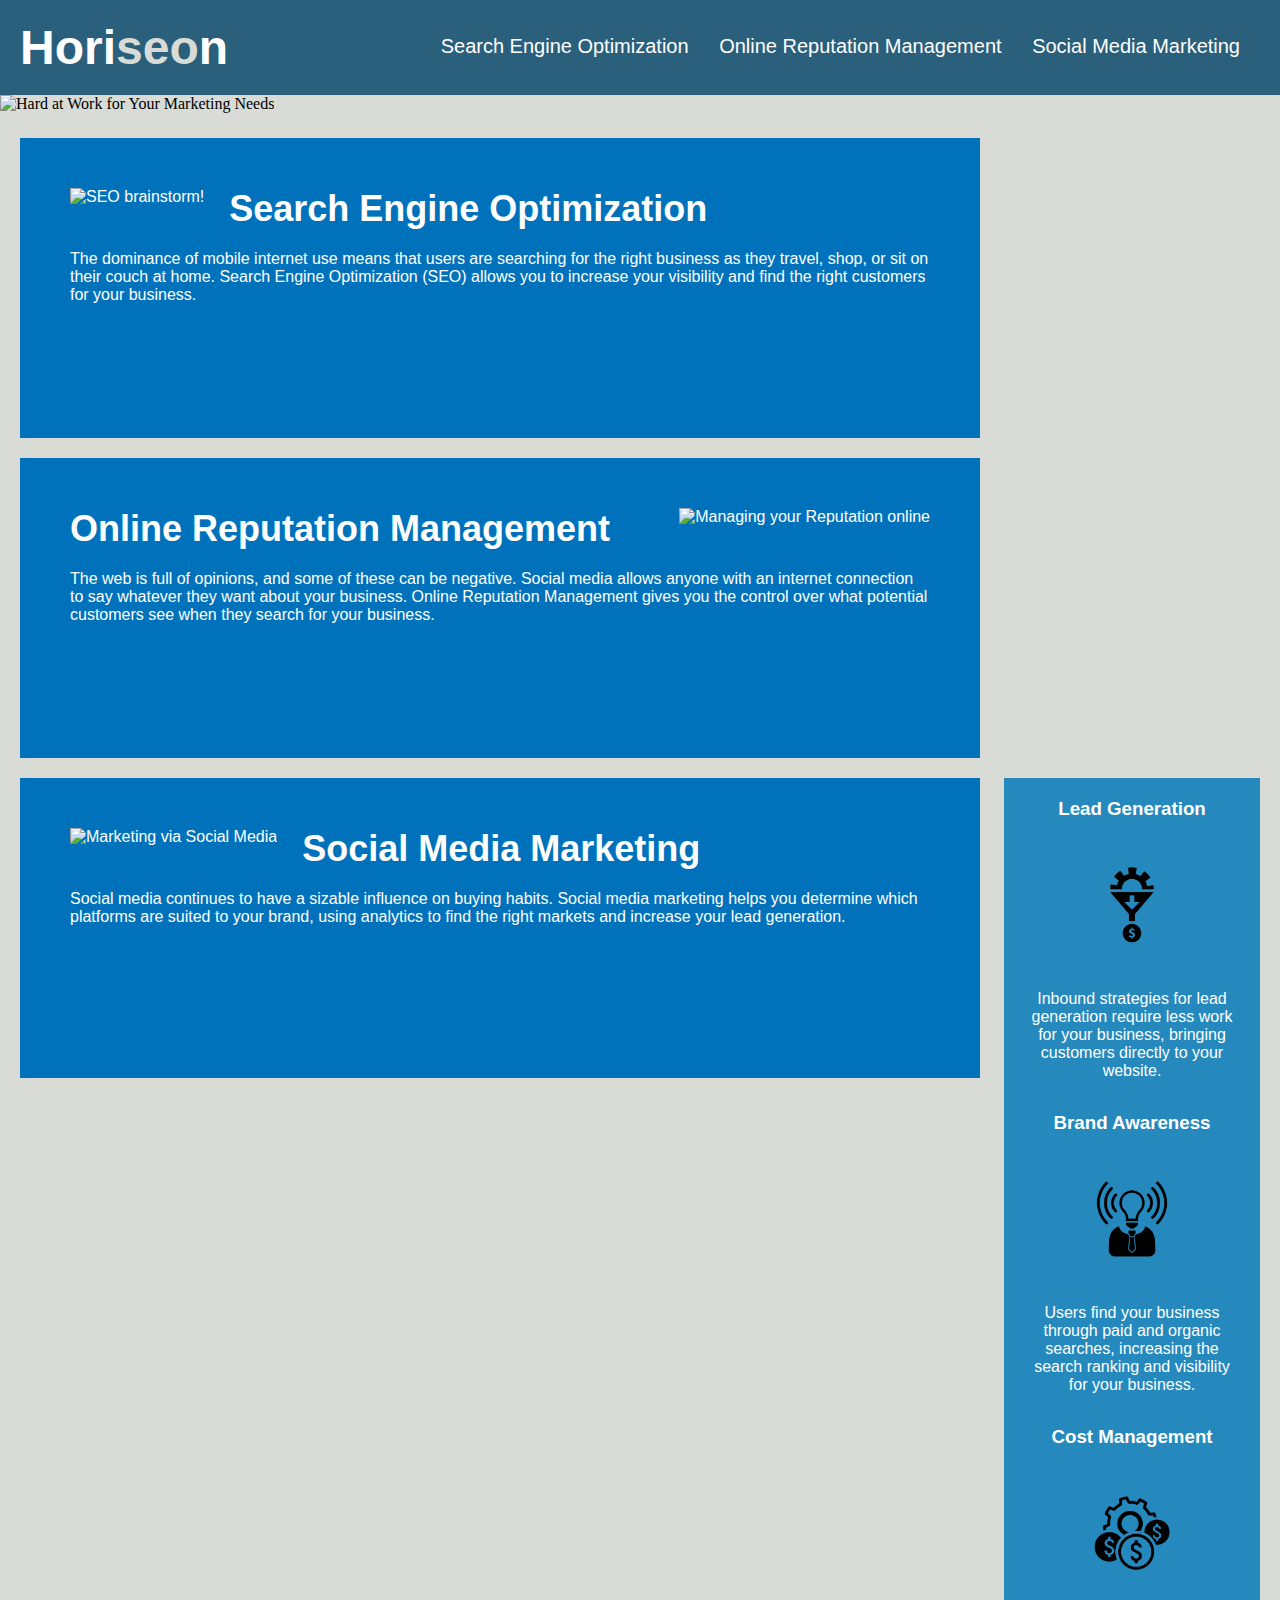
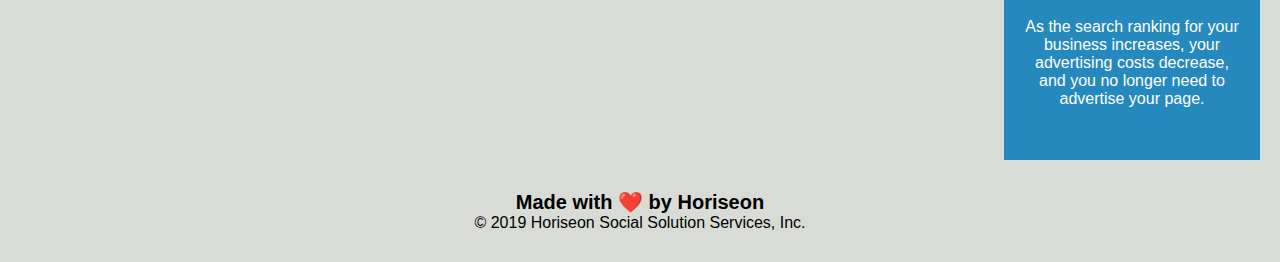
==== index.html @ 6dfd0bcd "css consolidation" ====
<!DOCTYPE html>
<html lang="en-us">

<head>
    <meta charset="UTF-8" />
    <link rel="stylesheet" href="./assets/css/style.css">
    <title>website</title>
</head>

<body>
<!-- navigation -->
    <header class="header">
        <h1>Hori<span class="seo">seo</span>n</h1>
        <nav>
        <!-- list -->
            <ul>
                <li>
                    <a href="#search-engine-optimization">Search Engine Optimization</a>
                </li>
                <li>
                    <a href="#online-reputation-management">Online Reputation Management</a>
                </li>
                <li>
                    <a href="#social-media-marketing">Social Media Marketing</a>
                </li>
            </ul>
        </nav>
    </header>

<!-- hero section -->
    <div class="hero" id="hero">
        <img src="assets/images/digital-marketing-meeting.jpg" alt="Hard at Work for Your Marketing Needs" />
    </div>

<!-- "search engine optimization" section -->
    <section class="search-engine-optimization" id="content">
        <div id="search-engine-optimization">
            <img src="./assets/images/search-engine-optimization.jpg" alt="SEO brainstorm!" class="float-left" />
            <h2>Search Engine Optimization</h2>
            <p>
                The dominance of mobile internet use means that users are searching for the right business as they travel, shop, or sit on their couch at home. Search Engine Optimization (SEO) allows you to increase your visibility and find the right customers for your business.
            </p>
        </div>
    </section>
    
<!-- "online reputation management" section -->
        <section class="online-reputation-management" id="content">
        <div id="online-reputation-management">
            <img src="./assets/images/online-reputation-management.jpg" alt="Managing your Reputation online" class="float-right" />
            <h2>Online Reputation Management</h2>
            <p>
                The web is full of opinions, and some of these can be negative. Social media allows anyone with an internet connection to say whatever they want about your business. Online Reputation Management gives you the control over what potential customers see when they search for your business.
            </p>
        </div>
       </section> 

<!-- "social media marketing" section -->
    <section class="social-media-marketing" id="content">
        <div id="social-media-marketing">
            <img src="./assets/images/social-media-marketing.jpg" alt="Marketing via Social Media" class="float-left" />
            <h2>Social Media Marketing</h2>
            <p>
                Social media continues to have a sizable influence on buying habits. Social media marketing helps you determine which platforms are suited to your brand, using analytics to find the right markets and increase your lead generation.
            </p>
        </div>
    </section>


<!-- "benefits" section -->
    <div class="benefits">
        <div class="benefit-content">
            <h3>Lead Generation</h3>
            <img class="benefit-img" src="./assets/images/lead-generation.png" />
            <p>
                Inbound strategies for lead generation require less work for your business, bringing customers directly to your website.
            </p>
        </div>
        <div class="benefit-content">
            <h3>Brand Awareness</h3>
            <img class="benefit-img" src="./assets/images/brand-awareness.png" />
            <p>
                Users find your business through paid and organic searches, increasing the search ranking and visibility for your business.
            </p>
        </div>
        <div class="benefit-content">
            <h3>Cost Management</h3>
            <img class="benefit-img" src="./assets/images/cost-management.png"></img>
            <p>
                As the search ranking for your business increases, your advertising costs decrease, and you no longer need to advertise your page.
            </p>
        </div>
    </div>


<!-- footer -->
    <footer class="footer">
        <h2>Made with ❤️️ by Horiseon</h2>
        <p>
            &copy; 2019 Horiseon Social Solution Services, Inc.
        </p>
    </footer>
</body>

</html>
---- assets/css/style.css ----
* {
    box-sizing: border-box;
    padding: 0;
    margin: 0;
}

/* BODY STYLES START */
body {
    background-color: #d9dcd6;
}

/* header styles start */
.header {
    padding: 20px;
    font-family: 'Trebuchet MS', 'Lucida Sans Unicode', 'Lucida Grande', 'Lucida Sans', Arial, sans-serif;
    background-color: #2a607c;
    color: #ffffff;
}

.header h1 {
    display: inline-block;
    font-size: 48px;
}

.header h1 .seo {
    color: #d9dcd6;
}

.header nav {
    padding-top: 15px;
    margin-right: 20px;
    float: right;
    font-family: 'Gill Sans', 'Gill Sans MT', Calibri, 'Trebuchet MS', sans-serif;
    font-size: 20px;
}

.header nav ul {
    list-style-type: none;
}

.header nav ul li {
    display: inline-block;
    margin-left: 25px;
}

a {
    color: #ffffff;
    text-decoration: none;
}
/* header styles end */

/* hero styles start */
p {
    font-size: 16px;
}

.hero img {
    height: 850px;
    width: 100%;
    margin-bottom: 25px;
    background-size: cover;
    background-position: center;
}
/* hero styles end */

/* content section styles start--search engine optimization */
#content {
    width: 75%;
    display: inline-block;
    margin-left: 20px;
}

.float-left {
    float: left;
    margin-right: 25px;
}

.float-right {
    float: right;
    margin-left: 25px;
}

.search-engine-optimization {
    margin-bottom: 20px;
    padding: 50px;
    height: 300px;
    font-family: 'Gill Sans', 'Gill Sans MT', Calibri, 'Trebuchet MS', sans-serif;
    background-color: #0072bb;
    color: #ffffff;
}

.search-engine-optimization img {
    max-height: 200px;
}

.search-engine-optimization h2 {
    margin-bottom: 20px;
    font-size: 36px;
}
/* search engine optimization styles end */



/* online reputation management styles start */
.online-reputation-management {
    margin-bottom: 20px;
    padding: 50px;
    height: 300px;
    font-family: 'Gill Sans', 'Gill Sans MT', Calibri, 'Trebuchet MS', sans-serif;
    background-color: #0072bb;
    color: #ffffff;
}

.online-reputation-management img {
    max-height: 200px;
}

.online-reputation-management h2 {
    margin-bottom: 20px;
    font-size: 36px;
}
/* online reputation management styles end */

/* social media marketing styles start */
.social-media-marketing {
    margin-bottom: 20px;
    padding: 50px;
    height: 300px;
    font-family: 'Gill Sans', 'Gill Sans MT', Calibri, 'Trebuchet MS', sans-serif;
    background-color: #0072bb;
    color: #ffffff;
}

.social-media-marketing img {
    max-height: 200px;
}

.social-media-marketing h2 {
    margin-bottom: 20px;
    font-size: 36px;
}
/* social media marketing styles end */

/* benefits styles start */
.benefits {
    margin-right: 20px;
    padding: 20px;
    clear: both;
    float: right;
    width: 20%;
    height: 100%;
    font-family: 'Gill Sans', 'Gill Sans MT', Calibri, 'Trebuchet MS', sans-serif;
    background-color: #2589bd;
    text-align: center;
}

/* consolidate benefit-x into one class for all three sections */
.benefit-content {
    margin-bottom: 32px;
    color: #ffffff;
}

.benefit-lead h3 {
    margin-bottom: 10px;
    text-align: center;
}

.benefit-brand h3 {
    margin-bottom: 10px;
    text-align: center;
}

.benefit-cost h3 {
    margin-bottom: 10px;
    text-align: center;
}

/* consolidate benefit-x img into one class for all three images */
.benefit-img {
    display: block;
    margin: 10px auto;
    max-width: 150px;
}

/* benefits styles end */

/* footer styles start */
.footer {
    padding: 30px;
    clear: both;
    font-family: 'Trebuchet MS', 'Lucida Sans Unicode', 'Lucida Grande', 'Lucida Sans', Arial, sans-serif;
    text-align: center;
}

.footer h2 {
    font-size: 20px;
}
/* footer styles end */

/* BODY STYLES END */
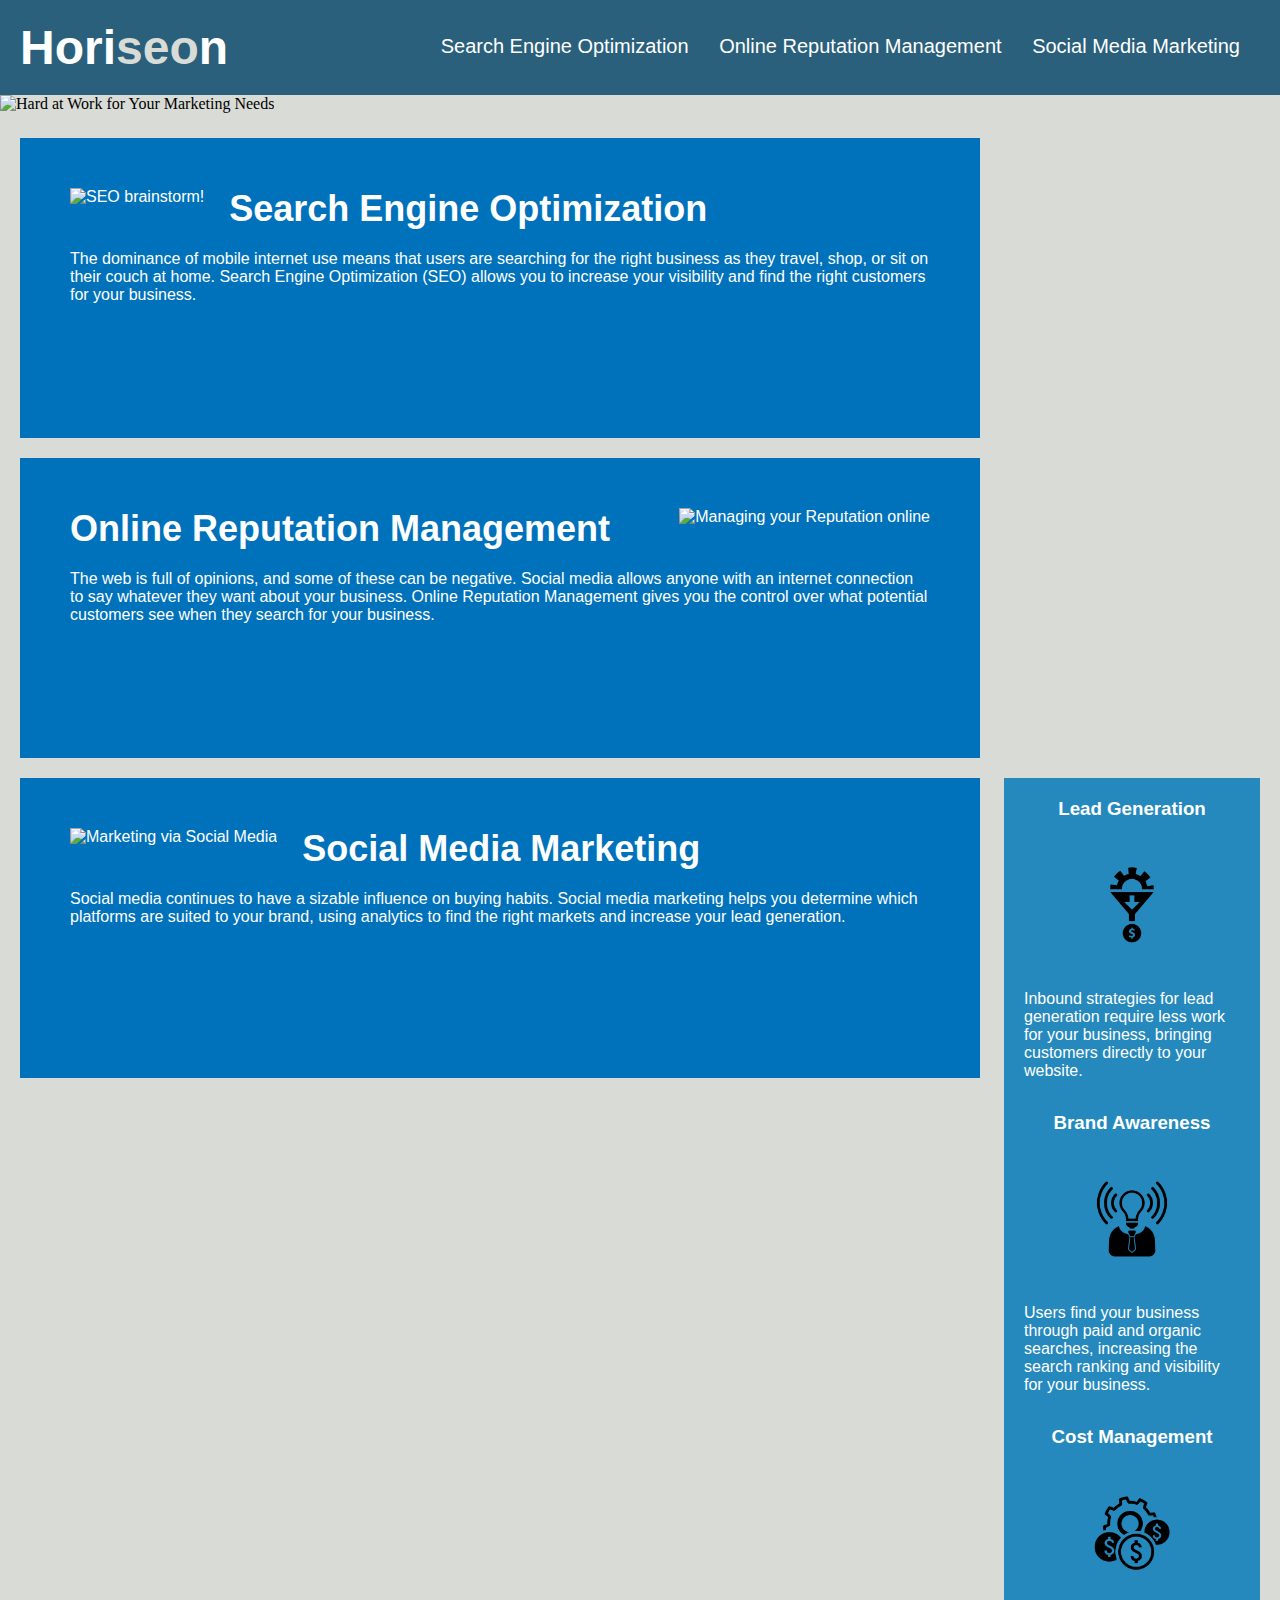
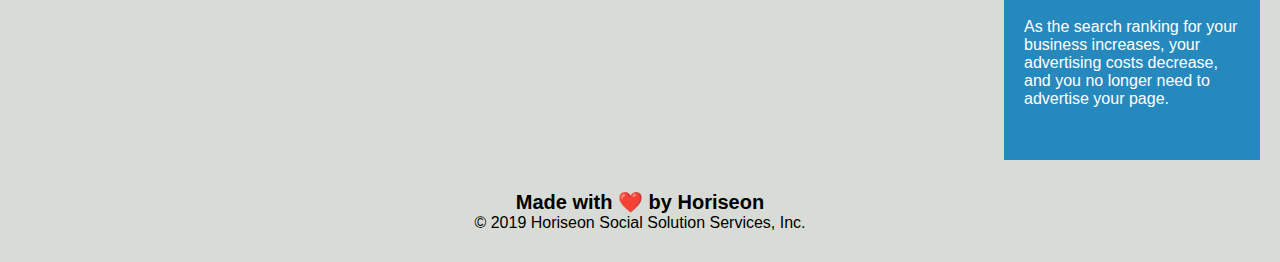
==== commit ff3f0f27: "css adjustment" ====
--- a/index.html
+++ b/index.html
@@ -34,9 +34,9 @@
 
 <!-- "search engine optimization" section -->
     <section class="search-engine-optimization" id="content">
-        <div id="search-engine-optimization">
-            <img src="./assets/images/search-engine-optimization.jpg" alt="SEO brainstorm!" class="float-left" />
-            <h2>Search Engine Optimization</h2>
+        <div id="content-info">
+            <img src="./assets/images/search-engine-optimization.jpg" alt="SEO brainstorm!" class="float-left" id="content-img" />
+            <h2 class="content-title">Search Engine Optimization</h2>
             <p>
                 The dominance of mobile internet use means that users are searching for the right business as they travel, shop, or sit on their couch at home. Search Engine Optimization (SEO) allows you to increase your visibility and find the right customers for your business.
             </p>
@@ -44,52 +44,52 @@
     </section>
     
 <!-- "online reputation management" section -->
-        <section class="online-reputation-management" id="content">
-        <div id="online-reputation-management">
-            <img src="./assets/images/online-reputation-management.jpg" alt="Managing your Reputation online" class="float-right" />
-            <h2>Online Reputation Management</h2>
+     <section class="online-reputation-management" id="content">
+        <div id="content-info">
+            <img src="./assets/images/online-reputation-management.jpg" alt="Managing your Reputation online" class="float-right" id="content-img" />
+            <h2 class="content-title">Online Reputation Management</h2>
             <p>
                 The web is full of opinions, and some of these can be negative. Social media allows anyone with an internet connection to say whatever they want about your business. Online Reputation Management gives you the control over what potential customers see when they search for your business.
             </p>
         </div>
-       </section> 
+     </section> 
 
 <!-- "social media marketing" section -->
-    <section class="social-media-marketing" id="content">
-        <div id="social-media-marketing">
-            <img src="./assets/images/social-media-marketing.jpg" alt="Marketing via Social Media" class="float-left" />
-            <h2>Social Media Marketing</h2>
+     <section class="social-media-marketing" id="content">
+        <div id="content-info">
+            <img src="./assets/images/social-media-marketing.jpg" alt="Marketing via Social Media" class="float-left" id="content-img" />
+            <h2 class="content-title">Social Media Marketing</h2>
             <p>
                 Social media continues to have a sizable influence on buying habits. Social media marketing helps you determine which platforms are suited to your brand, using analytics to find the right markets and increase your lead generation.
             </p>
         </div>
-    </section>
+     </section>
 
 
 <!-- "benefits" section -->
-    <div class="benefits">
+    <section class="benefits">
         <div class="benefit-content">
-            <h3>Lead Generation</h3>
+            <h3 class="benefit-title">Lead Generation</h3>
             <img class="benefit-img" src="./assets/images/lead-generation.png" />
             <p>
                 Inbound strategies for lead generation require less work for your business, bringing customers directly to your website.
             </p>
         </div>
         <div class="benefit-content">
-            <h3>Brand Awareness</h3>
+            <h3 class="benefit-title">Brand Awareness</h3>
             <img class="benefit-img" src="./assets/images/brand-awareness.png" />
             <p>
                 Users find your business through paid and organic searches, increasing the search ranking and visibility for your business.
             </p>
         </div>
         <div class="benefit-content">
-            <h3>Cost Management</h3>
+            <h3 class="benefit-title">Cost Management</h3>
             <img class="benefit-img" src="./assets/images/cost-management.png"></img>
             <p>
                 As the search ranking for your business increases, your advertising costs decrease, and you no longer need to advertise your page.
             </p>
         </div>
-    </div>
+    </section>
 
 
 <!-- footer -->
--- a/assets/css/style.css
+++ b/assets/css/style.css
@@ -63,7 +63,7 @@
 }
 /* hero styles end */
 
-/* content section styles start--search engine optimization */
+/* content section styles start */
 #content {
     width: 75%;
     display: inline-block;
@@ -80,7 +80,9 @@
     margin-left: 25px;
 }
 
-.search-engine-optimization {
+
+/* consolidate content info with same id for all three div elements */
+#content-info {
     margin-bottom: 20px;
     padding: 50px;
     height: 300px;
@@ -89,57 +91,17 @@
     color: #ffffff;
 }
 
-.search-engine-optimization img {
+/* consolidate img with same id for all three images in the content */
+#content-img {
     max-height: 200px;
 }
 
-.search-engine-optimization h2 {
+
+/* consolidate h2 elements with same class for all three titles in content */
+.content-title {
     margin-bottom: 20px;
     font-size: 36px;
 }
-/* search engine optimization styles end */
-
-
-
-/* online reputation management styles start */
-.online-reputation-management {
-    margin-bottom: 20px;
-    padding: 50px;
-    height: 300px;
-    font-family: 'Gill Sans', 'Gill Sans MT', Calibri, 'Trebuchet MS', sans-serif;
-    background-color: #0072bb;
-    color: #ffffff;
-}
-
-.online-reputation-management img {
-    max-height: 200px;
-}
-
-.online-reputation-management h2 {
-    margin-bottom: 20px;
-    font-size: 36px;
-}
-/* online reputation management styles end */
-
-/* social media marketing styles start */
-.social-media-marketing {
-    margin-bottom: 20px;
-    padding: 50px;
-    height: 300px;
-    font-family: 'Gill Sans', 'Gill Sans MT', Calibri, 'Trebuchet MS', sans-serif;
-    background-color: #0072bb;
-    color: #ffffff;
-}
-
-.social-media-marketing img {
-    max-height: 200px;
-}
-
-.social-media-marketing h2 {
-    margin-bottom: 20px;
-    font-size: 36px;
-}
-/* social media marketing styles end */
 
 /* benefits styles start */
 .benefits {
@@ -158,19 +120,11 @@
 .benefit-content {
     margin-bottom: 32px;
     color: #ffffff;
+    text-align: left;
 }
 
-.benefit-lead h3 {
-    margin-bottom: 10px;
-    text-align: center;
-}
-
-.benefit-brand h3 {
-    margin-bottom: 10px;
-    text-align: center;
-}
-
-.benefit-cost h3 {
+/*consolidate benefit-x into one class for all three h3 elements */
+.benefit-title {
     margin-bottom: 10px;
     text-align: center;
 }
@@ -181,8 +135,9 @@
     margin: 10px auto;
     max-width: 150px;
 }
+/* benefits styles end */
 
-/* benefits styles end */
+/* content styles end */
 
 /* footer styles start */
 .footer {
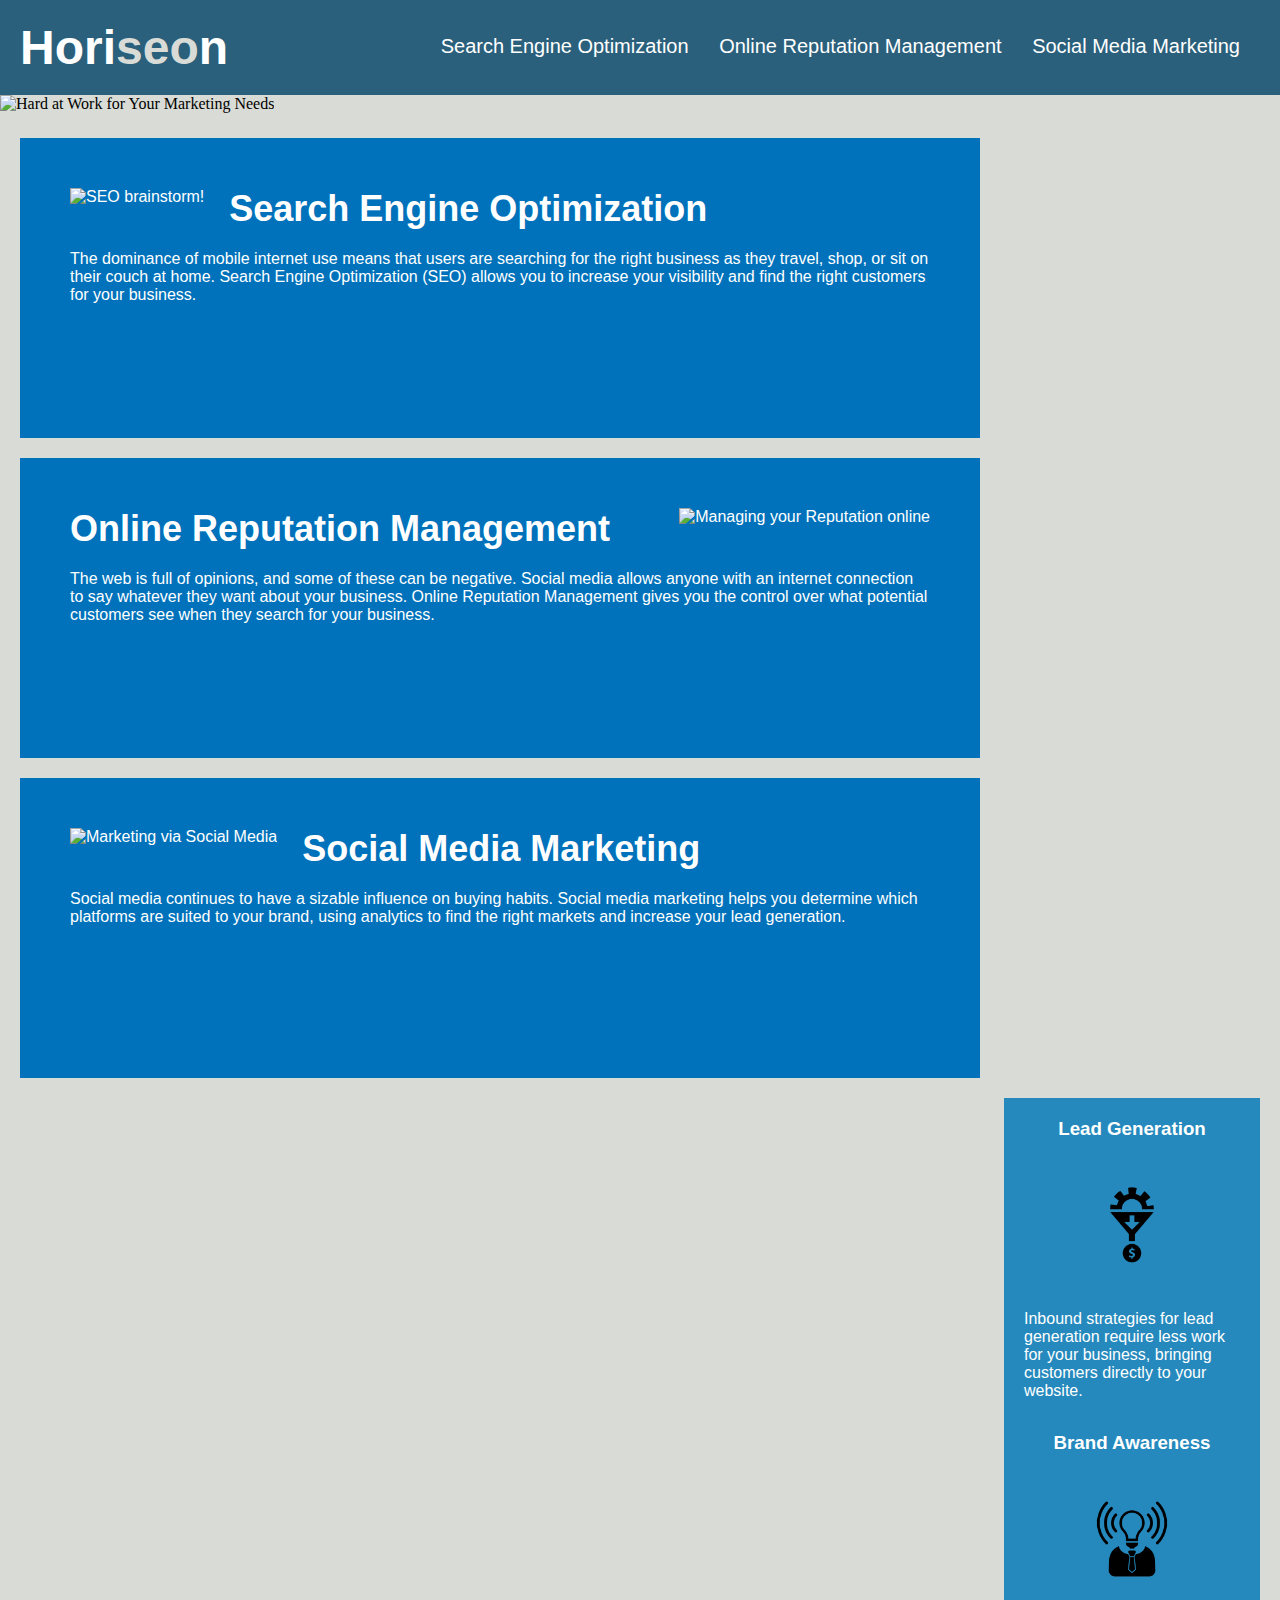
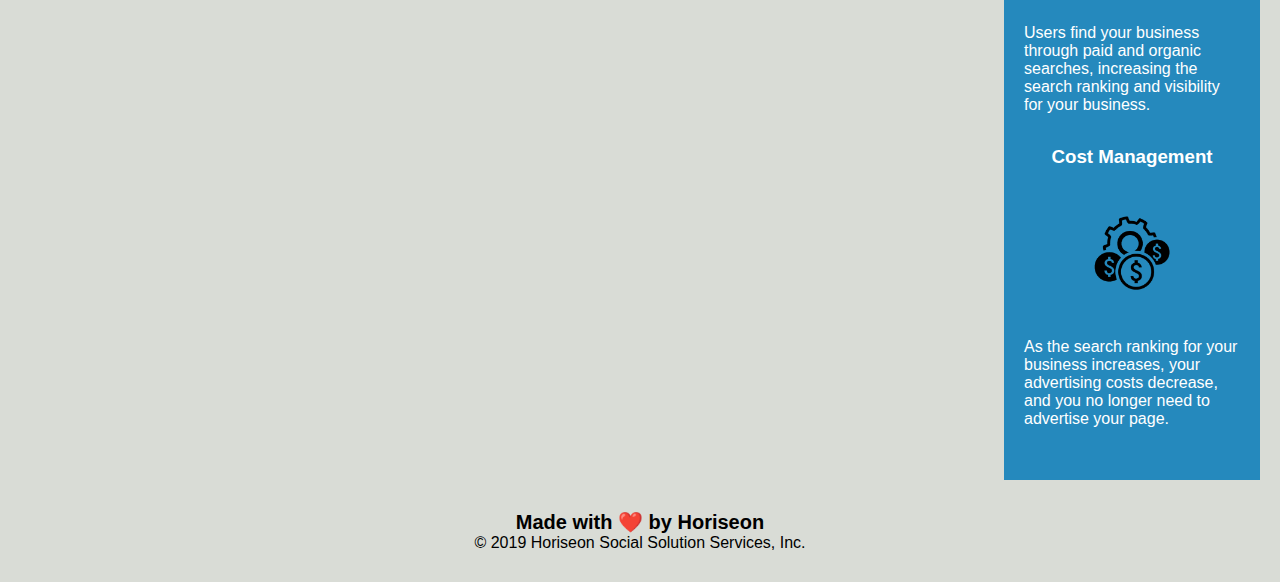
==== commit 7905f684: "update to html" ====
--- a/index.html
+++ b/index.html
@@ -8,7 +8,7 @@
 </head>
 
 <body>
-<!-- navigation -->
+<!-- navigation: changed divs to header and nav -->
     <header class="header">
         <h1>Hori<span class="seo">seo</span>n</h1>
         <nav>
@@ -33,7 +33,8 @@
     </div>
 
 <!-- "search engine optimization" section -->
-    <section class="search-engine-optimization" id="content">
+<section class="container">
+    <section class="content" id="search-engine-optimization">
         <div id="content-info">
             <img src="./assets/images/search-engine-optimization.jpg" alt="SEO brainstorm!" class="float-left" id="content-img" />
             <h2 class="content-title">Search Engine Optimization</h2>
@@ -44,7 +45,7 @@
     </section>
     
 <!-- "online reputation management" section -->
-     <section class="online-reputation-management" id="content">
+     <section class="content" id="online-reputation-management">
         <div id="content-info">
             <img src="./assets/images/online-reputation-management.jpg" alt="Managing your Reputation online" class="float-right" id="content-img" />
             <h2 class="content-title">Online Reputation Management</h2>
@@ -55,7 +56,7 @@
      </section> 
 
 <!-- "social media marketing" section -->
-     <section class="social-media-marketing" id="content">
+     <section class="content" id="social-media-marketing">
         <div id="content-info">
             <img src="./assets/images/social-media-marketing.jpg" alt="Marketing via Social Media" class="float-left" id="content-img" />
             <h2 class="content-title">Social Media Marketing</h2>
@@ -64,10 +65,10 @@
             </p>
         </div>
      </section>
-
+</section>
 
 <!-- "benefits" section -->
-    <section class="benefits">
+    <section id="benefits">
         <div class="benefit-content">
             <h3 class="benefit-title">Lead Generation</h3>
             <img class="benefit-img" src="./assets/images/lead-generation.png" />
--- a/assets/css/style.css
+++ b/assets/css/style.css
@@ -61,10 +61,11 @@
     background-size: cover;
     background-position: center;
 }
+/* moved image from css to html in order to comply with best practices */
 /* hero styles end */
 
 /* content section styles start */
-#content {
+.content {
     width: 75%;
     display: inline-block;
     margin-left: 20px;
@@ -80,6 +81,41 @@
     margin-left: 25px;
 }
 
+
+/* benefits styles start */
+#benefits {
+    margin-right: 20px;
+    padding: 20px;
+    clear: both;
+    float: right;
+    width: 20%;
+    height: 100%;
+    font-family: 'Gill Sans', 'Gill Sans MT', Calibri, 'Trebuchet MS', sans-serif;
+    background-color: #2589bd;
+    text-align: center;
+    position: relative;
+}
+
+/* consolidate benefit-x into one class for all three sections */
+.benefit-content {
+    margin-bottom: 32px;
+    color: #ffffff;
+    text-align: left;
+}
+
+/*consolidate benefit-x into one class for all three h3 elements */
+.benefit-title {
+    margin-bottom: 10px;
+    text-align: center;
+}
+
+/* consolidate benefit-x img into one class for all three images */
+.benefit-img {
+    display: block;
+    margin: 10px auto;
+    max-width: 150px;
+}
+/* benefits styles end */
 
 /* consolidate content info with same id for all three div elements */
 #content-info {
@@ -103,40 +139,6 @@
     font-size: 36px;
 }
 
-/* benefits styles start */
-.benefits {
-    margin-right: 20px;
-    padding: 20px;
-    clear: both;
-    float: right;
-    width: 20%;
-    height: 100%;
-    font-family: 'Gill Sans', 'Gill Sans MT', Calibri, 'Trebuchet MS', sans-serif;
-    background-color: #2589bd;
-    text-align: center;
-}
-
-/* consolidate benefit-x into one class for all three sections */
-.benefit-content {
-    margin-bottom: 32px;
-    color: #ffffff;
-    text-align: left;
-}
-
-/*consolidate benefit-x into one class for all three h3 elements */
-.benefit-title {
-    margin-bottom: 10px;
-    text-align: center;
-}
-
-/* consolidate benefit-x img into one class for all three images */
-.benefit-img {
-    display: block;
-    margin: 10px auto;
-    max-width: 150px;
-}
-/* benefits styles end */
-
 /* content styles end */
 
 /* footer styles start */
